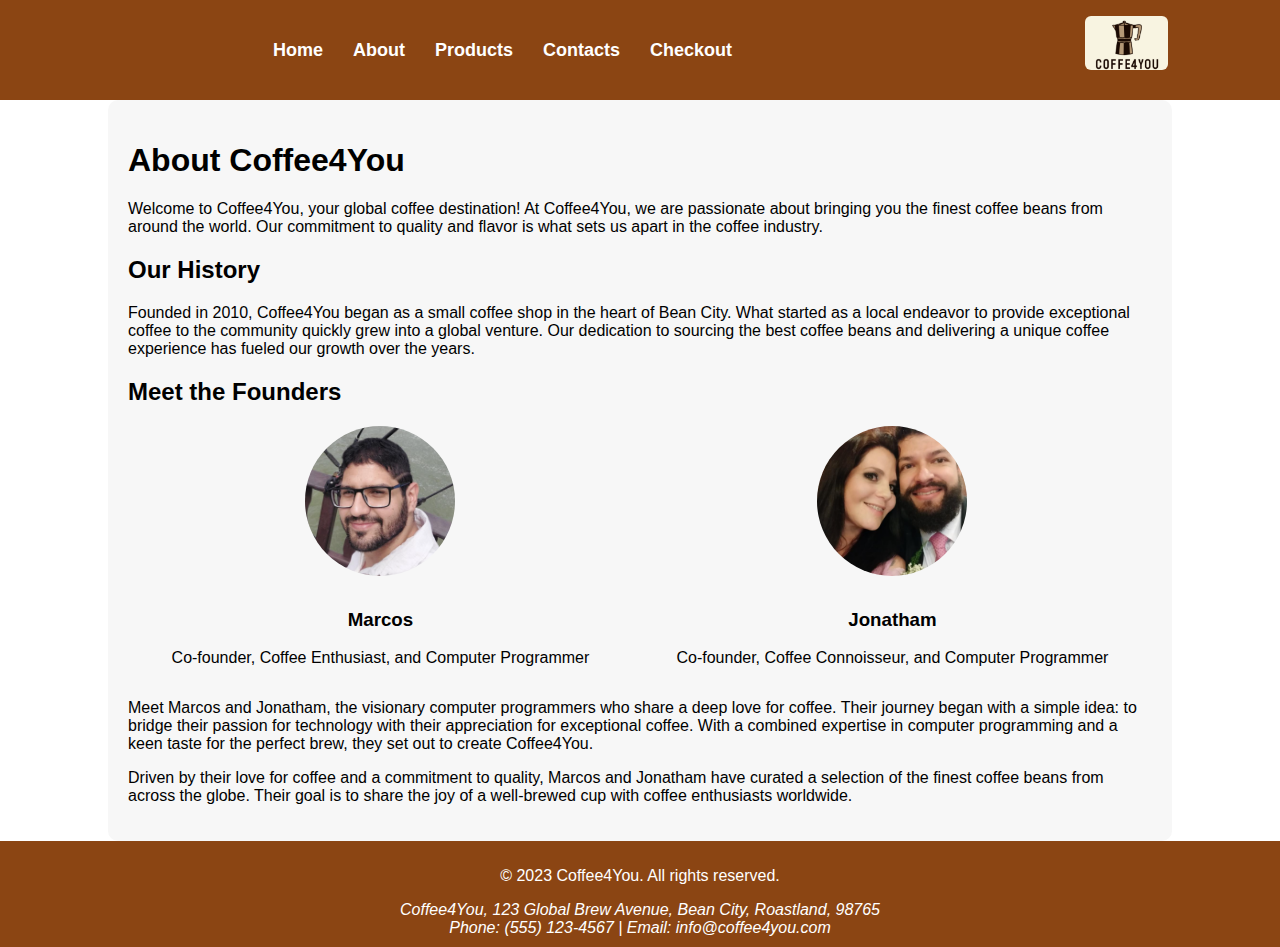
==== about.html @ 1dc36001 "About page and some stylish" ====
<!DOCTYPE html>
<html lang="en">

<head>
    <meta charset="UTF-8">
    <meta name="viewport" content="width=device-width, initial-scale=1.0">
    <link rel="stylesheet" href="./css/styles.css">
    <link rel="stylesheet" href="./css/about.css">
    <title>Coffee4You - Your Global Coffee Destination</title>
</head>

<body>

    <!-- Header -->
    <header class="header-container">
        <nav class="nav-container">
            <ul>
                <li><a href="index.html">Home</a></li>
                <li><a href="about.html">About</a></li>
                <li><a href="products.html">Products</a></li>
                <li><a href="contacts.html">Contacts</a></li>
                <li><a href="checkout.html">Checkout</a></li>
            </ul>
        </nav>
        <div class="logo-container">
            <img src="./img/logo.png" alt="Coffee4You Logo" class="logo">
        </div>
    </header>

    <!-- Container for the rest of the content -->
    <div class="content-container">

        <!-- About Us -->
        <section class="container20 about-container">
            <h1>About Coffee4You</h1>
            <p>Welcome to Coffee4You, your global coffee destination! At Coffee4You, we are passionate about bringing
                you the finest coffee beans from around the world. Our commitment to quality and flavor is what sets us
                apart in the coffee industry.</p>

            <h2>Our History</h2>
            <p>Founded in 2010, Coffee4You began as a small coffee shop in the heart of Bean City. What started as a
                local endeavor to provide exceptional coffee to the community quickly grew into a global venture. Our
                dedication to sourcing the best coffee beans and delivering a unique coffee experience has fueled our
                growth over the years.</p>

            <h2>Meet the Founders</h2>
            <div class="founders">
                <div class="founder">
                    <img src="./img/profiles/client1.png" alt="Marcos - Co-founder" class="founder-image">
                    <h3>Marcos</h3>
                    <p>Co-founder, Coffee Enthusiast, and Computer Programmer</p>
                </div>
                <div class="founder">
                    <img src="./img/jonatam.png" alt="Jonatham - Co-founder" class="founder-image">
                    <h3>Jonatham</h3>
                    <p>Co-founder, Coffee Connoisseur, and Computer Programmer</p>
                </div>
            </div>
            <p>Meet Marcos and Jonatham, the visionary computer programmers who share a deep love for coffee. Their
                journey began with a simple idea: to bridge their passion for technology with their appreciation for
                exceptional coffee. With a combined expertise in computer programming and a keen taste for the perfect
                brew, they set out to create Coffee4You.</p>

            <p>Driven by their love for coffee and a commitment to quality, Marcos and Jonatham have curated a
                selection of the finest coffee beans from across the globe. Their goal is to share the joy of a
                well-brewed cup with coffee enthusiasts worldwide.</p>
        </section>

    </div>

    <footer class="footer-container">
        <p>&copy; 2023 Coffee4You. All rights reserved.</p>
        <address>
            Coffee4You, 123 Global Brew Avenue, Bean City, Roastland, 98765<br>
            Phone: (555) 123-4567 | Email: info@coffee4you.com
        </address>
    </footer>

</body>

</html>
---- css/styles.css ----
body {
    font-family: 'Arial', sans-serif;
    margin: 0;
    padding: 0;
    box-sizing: border-box;
}

header {
    background-color: #8B4513;
    color: #fff;
    padding: 1em;
    text-align: center;
    width: 100%;
    box-sizing: border-box;
    display: flex;
    justify-content: space-between;
    align-items: center;
}

header div {
    display: inline-block;
    max-height: 90vh;
    margin-left: 0;
}

header img {
    max-width: 30%;
    height: auto;
}

nav {
    display: inline-block;
    margin: 0 auto;
}

nav ul {
    list-style: none;
    padding: 0;
    display: flex;
    justify-content: center;
}

nav li {
    margin: 0 15px;
}

nav a {
    text-decoration: none;
    color: #fff;
    font-weight: bold;
    font-size: 18px;
}

section {
    padding: 0px 0;
}

.welcome-image {
    width: 100%;
    height: 85vh;
    object-fit: cover;
    position: relative;
    filter: brightness(1.2);
}

.welcome-image::before {
    content: "";
    position: absolute;
    top: 0;
    left: 0;
    width: 100%;
    height: 100%;
    background: linear-gradient(to right, rgba(255, 255, 255, 0.5), rgba(0, 0, 0, 0.5));
}

footer {
    background-color: #8B4513;
    color: #fff;
    padding: 10px;
    text-align: center;
    width: 100%;
    box-sizing: border-box;
}

.image-container {
    position: relative;
    display: inline-block;
    width: 100%;
}

.image-container::before {
    content: "Welcome to Coffee4You, your go-to site for coffee lovers!\A\A At Coffee4You, every cup is an adventure, and every blend is a masterpiece. Join us in celebrating the art of coffee!";
    white-space: pre-line;
    position: absolute;
    border-radius: 10px;
    top: 20%;
    left: 25%;
    transform: translate(-50%, -50%);
    color: #0f0f0f;
    font-size: 1.2rem;
    font-weight:normal;
    text-align: justify;
    width: 40%;
    box-sizing: border-box;
    z-index: 1;
    background: rgba(255, 255, 255, 0.2);
    padding: 15px;
}

.email-box {
    background-color: rgba(255, 255, 255, 0.8);
    padding: 20px;
    border-radius: 10px;
    text-align: center;
    position: absolute;
    top: 75%;
    left: 50%;
    transform: translate(-50%, -50%);
    width: 40%;
    box-sizing: border-box;
}

.email-box h2 {
    color: #8B4513;
}

.email-box p {
    color: #333;
}

.email-box form {
    margin-top: 20px;
}

.email-box input {
    width: 50%;
    padding: 10px;
    margin-right: 10px;
    border: 1px solid #8B4513;
    border-radius: 5px;
    outline: none;
}

.email-box button {
    width: 25%;
    padding: 10px;
    background-color: #8B4513;
    color: #fff;
    border: none;
    border-radius: 5px;
    cursor: pointer;
}

#product-container {
    overflow: hidden;
    margin: 20px auto;
    height: 40vw;
    width: 30vw;
    position: relative;
    text-align: center;
}

.product {
    border: 1px solid #ddd;
    border-radius: 8px;
    padding: 15px;
    background-color: #fff;
    text-align: center;
    display: none;
}

img {
    max-width: 100%;
    height: 250px;
    object-fit: cover;
    border-radius: 6px;
    margin-bottom: 10px;
}

button {
    padding: 8px 16px;
    margin: 10px;
    background-color: #bdab75;
    color: #fff;
    border: none;
    border-radius: 4px;
    cursor: pointer;
    width: auto;
}

button:hover {
    background-color: #775a03;
}

/* Media Queries for Responsiveness */

@media (max-width: 768px) {
    header {
        flex-direction: column;
    }

    header div {
        margin-bottom: 10px;
    }

    header img {
        max-width: 100%;
    }

    nav {
        margin-top: 10px;
    }

    nav ul {
        flex-direction: column;
        align-items: center;
    }

    nav li {
        margin: 10px 0;
    }

    .image-container::before {
        top: 40%;
        left: 50%;
        width: 80%;
        transform: translate(-50%, -50%);
    }

    .email-box,
    .email-box input,
    .email-box button {
        width: 80%;
    }

    #product-container {
        width: 80vw;
    }
}.container20-testimonials {
    text-align: center;
}

.testimonials {
    display: flex;
    flex-wrap: wrap;
    justify-content: space-around;
    position: relative;
}

.testimonial {
    position: relative;
    width: 250px;
    height: 250px;
    padding: 15px;
    margin: 10px;
    border-radius: 15px;
    background-color: #f4f4f4;
    overflow: hidden;
}

.testimonial img {
    width: 50%;
    height: 50%;
    border-radius: 50%;
    margin-bottom: 10px;
}

.testimonial p {
    margin-bottom: 10px;
}

.client-name {
    font-weight: bold;
}

.testimonial:hover {
    background-color: rgb(139, 69, 19); /* Brown color */
    transform: scale(1.05);
}

.testimonial::before {
    content: '';
    position: absolute;
    top: 0;
    left: 0;
    width: 100%;
    height: 100%;
    background: linear-gradient(to right, rgba(255, 255, 255, 0) 0%, #f4f4f4 0%, rgba(255, 255, 255, 0) 100%);
    transition: transform 1s ease-in-out;
    z-index: 1;
}

.testimonial:hover::before {
    transform: translateX(100%);
}

.confirmation-message {
    position: fixed;
    top: 50%;
    left: 50%;
    transform: translate(-50%, -50%);
    background-color: #4CAF50;
    color: #fff;
    padding: 15px;
    border-radius: 5px;
    display: none;
}

.cart-item {
    border: 1px solid #ccc;
    padding: 10px;
    margin-bottom: 10px;
    display: flex;
    justify-content: space-between;
    align-items: center;
}

.cart-item button {
    background-color: #ff0000;
    color: #fff;
    border: none;
    padding: 5px 10px;
    cursor: pointer;
}
---- css/about.css ----
body {
    font-family: 'Arial', sans-serif;
    margin: 0;
    padding: 0;
    box-sizing: border-box;
}

header {
    background-color: #8B4513;
    color: #fff;
    padding: 1em;
    text-align: center;
    width: 100%;
    box-sizing: border-box;
    display: flex;
    justify-content: space-between;
    align-items: center;
}

header div {
    display: inline-block;
    max-height: 90vh;
    margin-left: 0;
}

header img {
    max-width: 30%;
    height: auto;
}

nav {
    display: inline-block;
    margin: 0 auto;
}

nav ul {
    list-style: none;
    padding: 0;
    display: flex;
    justify-content: center;
}

nav li {
    margin: 0 15px;
}

nav a {
    text-decoration: none;
    color: #fff;
    font-weight: bold;
    font-size: 18px;
}

.about-container {
    background-color: #f7f7f7;
    padding: 20px;
    border-radius: 10px;
    margin-bottom: 20px;
    width: 80vw;
    margin: 0 auto; /* Center the container horizontally */
}

.founders {
    display: flex;
    justify-content: space-around;
    margin-top: 20px;
}

.founder {
    text-align: center;
}

.founder-image {
    border-radius: 50%;
    width: 150px;
    height: 150px;
    object-fit: cover;
    margin-bottom: 10px;
    transition: transform 0.3s ease-in-out;
}

.founder-image:hover {
    transform: rotateY(180deg);
}
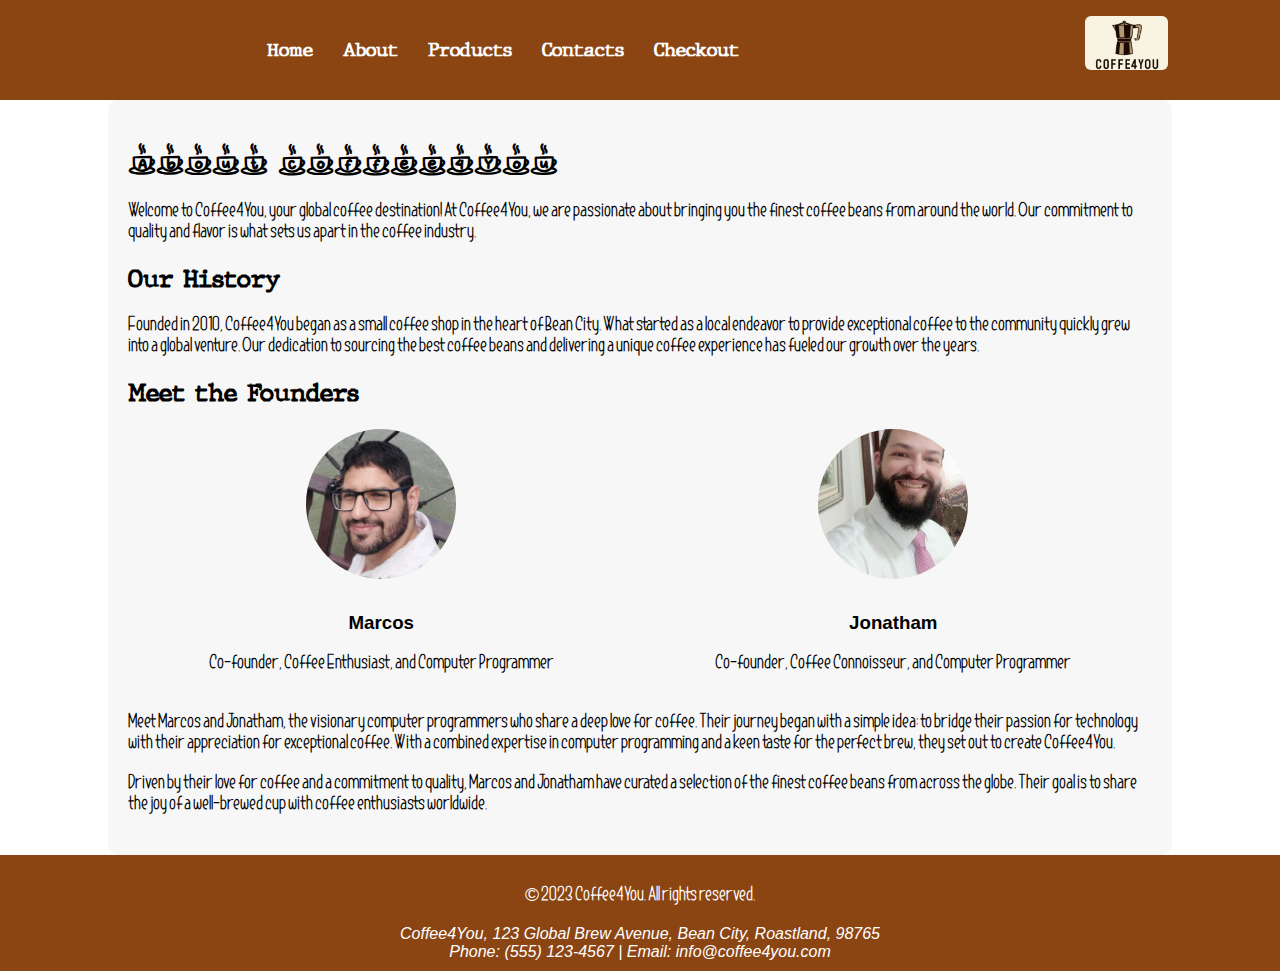
==== commit 24b472fe: "Final Version" ====
--- a/about.html
+++ b/about.html
@@ -11,7 +11,6 @@
 
 <body>
 
-    <!-- Header -->
     <header class="header-container">
         <nav class="nav-container">
             <ul>
@@ -27,10 +26,8 @@
         </div>
     </header>
 
-    <!-- Container for the rest of the content -->
     <div class="content-container">
 
-        <!-- About Us -->
         <section class="container20 about-container">
             <h1>About Coffee4You</h1>
             <p>Welcome to Coffee4You, your global coffee destination! At Coffee4You, we are passionate about bringing
@@ -51,7 +48,7 @@
                     <p>Co-founder, Coffee Enthusiast, and Computer Programmer</p>
                 </div>
                 <div class="founder">
-                    <img src="./img/jonatam.png" alt="Jonatham - Co-founder" class="founder-image">
+                    <img src="./img/jonatam.jpeg" alt="Jonatham - Co-founder" class="founder-image">
                     <h3>Jonatham</h3>
                     <p>Co-founder, Coffee Connoisseur, and Computer Programmer</p>
                 </div>
--- a/css/styles.css
+++ b/css/styles.css
@@ -1,4 +1,3 @@
-
 body {
     font-family: 'Arial', sans-serif;
     margin: 0;
@@ -16,6 +15,46 @@
     display: flex;
     justify-content: space-between;
     align-items: center;
+}
+
+/* Font-face rules */
+@font-face {
+    font-family: 'CustomFont1';
+    src: url(../fonts/coffee_mocca/CoffeeMocca-Regular.ttf) format('truetype');
+    font-weight: normal;
+    font-style: normal;
+}
+
+@font-face {
+    font-family: 'CustomFont2';
+    src: url(../fonts/jmh_typewriter/JMHTypewriter.ttf) format('truetype');
+    font-weight: normal;
+    font-style: normal;
+}
+
+@font-face {
+    font-family: 'CustomFont3';
+    src: url(../fonts/afternoon_coffee/Afternoon-Coffee-free.ttf) format('truetype');
+    font-weight: normal;
+    font-style: normal;
+}
+
+
+h1 {
+    font-family: 'CustomFont1', sans-serif;
+    font-size: 2rem;
+
+}
+
+h2 {
+    font-family: 'CustomFont2', sans-serif;
+
+}
+
+p {
+    font-family: 'CustomFont3', sans-serif;
+    font-size: 1.2rem;
+
 }
 
 header div {
@@ -50,6 +89,7 @@
     color: #fff;
     font-weight: bold;
     font-size: 18px;
+    font-family: 'CustomFont2', sans-serif;
 }
 
 section {
@@ -99,7 +139,7 @@
     transform: translate(-50%, -50%);
     color: #0f0f0f;
     font-size: 1.2rem;
-    font-weight:normal;
+    font-weight: normal;
     text-align: justify;
     width: 40%;
     box-sizing: border-box;
@@ -222,22 +262,26 @@
     }
 
     .image-container::before {
-        top: 40%;
-        left: 50%;
-        width: 80%;
-        transform: translate(-50%, -50%);
+        top: 30%; 
+    }
+
+    .email-box {
+        top: 90%;
     }
 
     .email-box,
     .email-box input,
     .email-box button {
-        width: 80%;
+        width: 90%;
     }
 
     #product-container {
-        width: 80vw;
-    }
-}.container20-testimonials {
+        max-width: 150vw; 
+        height: 150vw;
+    }
+}
+
+.container20-testimonials {
     text-align: center;
 }
 
@@ -275,7 +319,7 @@
 }
 
 .testimonial:hover {
-    background-color: rgb(139, 69, 19); /* Brown color */
+    background-color: rgb(139, 69, 19);
     transform: scale(1.05);
 }
 
@@ -322,4 +366,4 @@
     border: none;
     padding: 5px 10px;
     cursor: pointer;
-}+}
--- a/css/about.css
+++ b/css/about.css
@@ -1,3 +1,25 @@
+/* Font-face rules */
+@font-face {
+    font-family: 'CustomFont1';
+    src: url(../fonts/coffee_mocca/CoffeeMocca-Regular.ttf) format('truetype');
+    font-weight: normal;
+    font-style: normal;
+}
+
+@font-face {
+    font-family: 'CustomFont2';
+    src: url(../fonts/jmh_typewriter/JMHTypewriter.ttf) format('truetype');
+    font-weight: normal;
+    font-style: normal;
+}
+
+@font-face {
+    font-family: 'CustomFont3';
+    src: url(../fonts/afternoon_coffee/Afternoon-Coffee-free.ttf) format('truetype');
+    font-weight: normal;
+    font-style: normal;
+}
+
 body {
     font-family: 'Arial', sans-serif;
     margin: 0;
@@ -49,6 +71,7 @@
     color: #fff;
     font-weight: bold;
     font-size: 18px;
+    font-family: 'CustomFont2', sans-serif;
 }
 
 .about-container {
@@ -57,7 +80,7 @@
     border-radius: 10px;
     margin-bottom: 20px;
     width: 80vw;
-    margin: 0 auto; /* Center the container horizontally */
+    margin: 0 auto;
 }
 
 .founders {
@@ -81,4 +104,4 @@
 
 .founder-image:hover {
     transform: rotateY(180deg);
-}
+}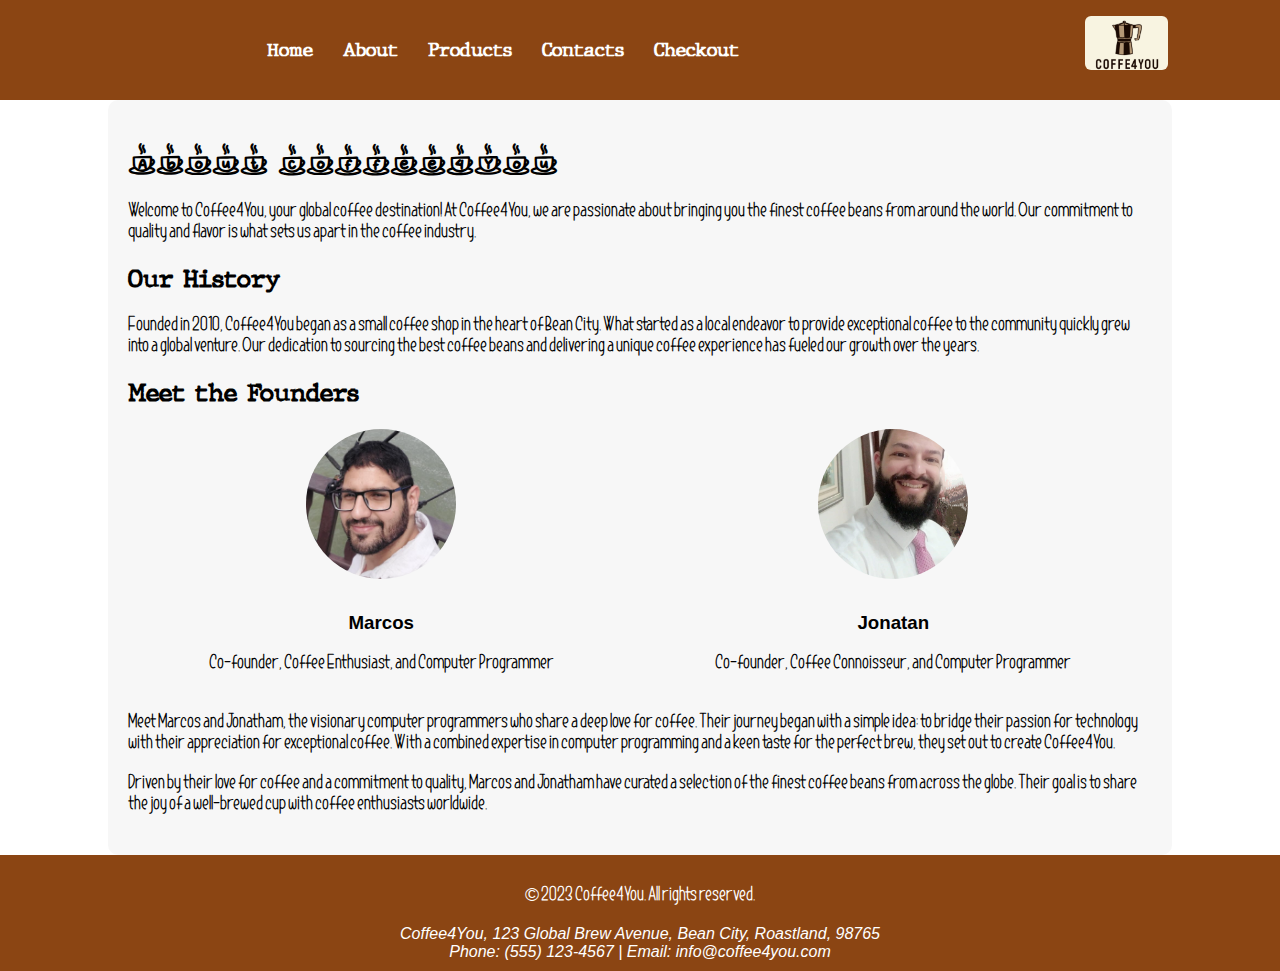
==== commit 1cbaf55b: "Add products in chart from Products page" ====
--- a/about.html
+++ b/about.html
@@ -49,7 +49,7 @@
                 </div>
                 <div class="founder">
                     <img src="./img/jonatam.jpeg" alt="Jonatham - Co-founder" class="founder-image">
-                    <h3>Jonatham</h3>
+                    <h3>Jonatan</h3>
                     <p>Co-founder, Coffee Connoisseur, and Computer Programmer</p>
                 </div>
             </div>
